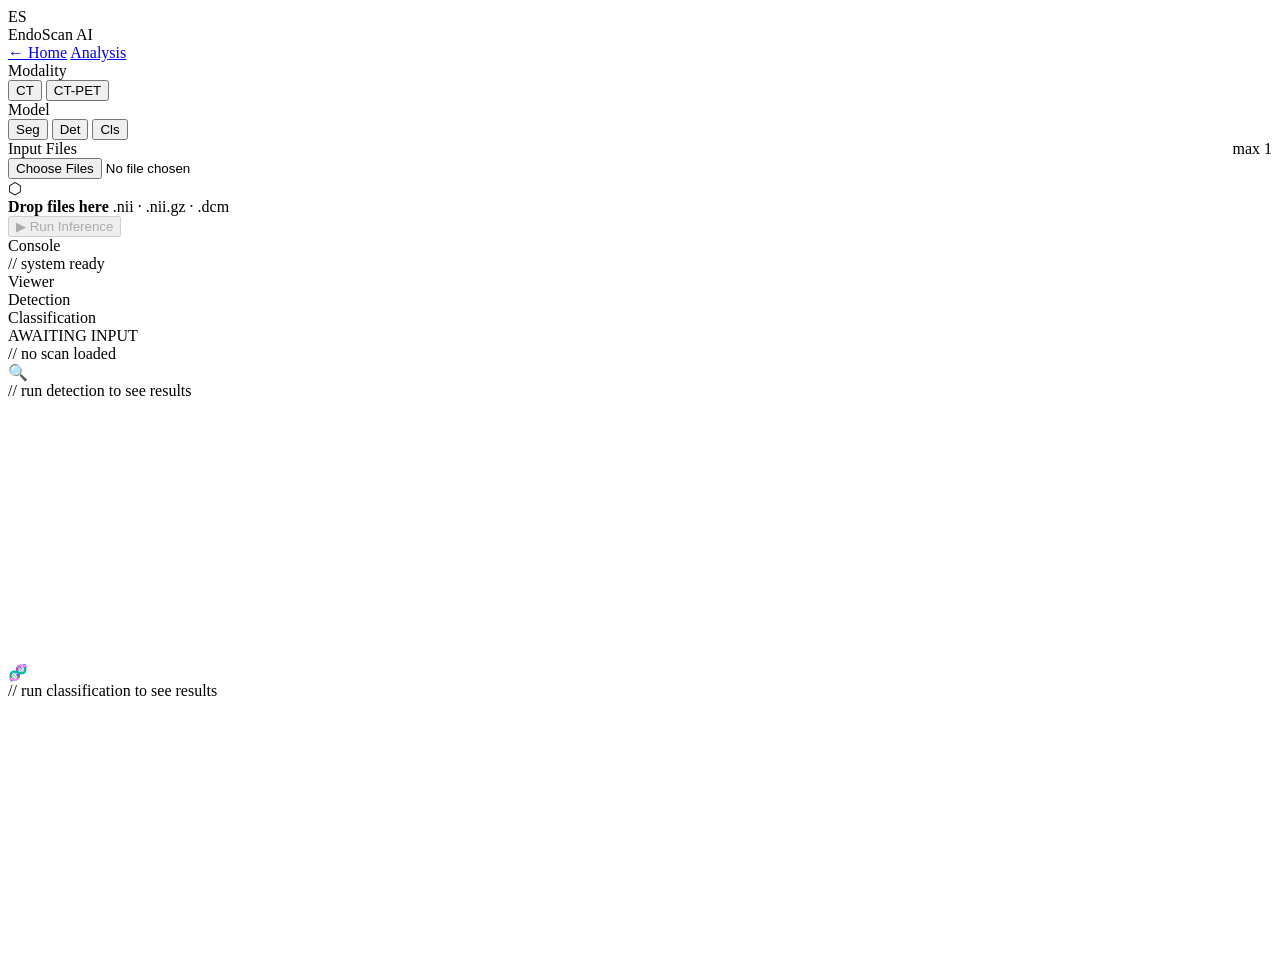
==== frontend/app.html @ cf7d0851 "updated frontend" ====
<!DOCTYPE html>
<html lang="en">
<head>
  <meta charset="UTF-8" />
  <meta name="viewport" content="width=device-width, initial-scale=1.0" />
  <title>EndoScan AI — Scan Analysis</title>
  <link rel="stylesheet" href="/static/css/style.css" />
    <link rel="stylesheet" href="/static/css/app.css" />
</head>
<body>

<!-- ── Nav ── -->
<nav class="nav">
  <div class="nav-logo">
    <div class="nav-logo-mark">ES</div>
    EndoScan AI
  </div>
  <div class="nav-links">
    <a href="/">← Home</a>
    <a href="/app" class="active">Analysis</a>
  </div>
</nav>

<div class="app-shell">

  <!-- ── Sidebar ── -->
  <aside class="sidebar">

    <div class="sidebar-section">
      <div class="sidebar-label">Modality</div>
      <div class="toggle-group">
        <button class="tog active" data-group="modality" data-value="ct">CT</button>
        <button class="tog" data-group="modality" data-value="ctpet">CT-PET</button>
      </div>
    </div>

    <div class="sidebar-section">
      <div class="sidebar-label">Model</div>
      <div class="toggle-group tri">
        <button class="tog active" data-group="model" data-value="segmentation">Seg</button>
        <button class="tog" data-group="model" data-value="detection">Det</button>
        <button class="tog" data-group="model" data-value="classification">Cls</button>
      </div>
    </div>

    <div class="sidebar-section">
      <div class="sidebar-label">Input Files <span id="file-hint" style="color:var(--accent);float:right">max 1</span></div>
      <div class="dropzone" id="dropzone">
        <input type="file" id="file-input" accept=".nii,.gz,.dcm" multiple />
        <div class="dz-icon">⬡</div>
        <div class="dz-text">
          <strong>Drop files here</strong>
          .nii · .nii.gz · .dcm
        </div>
        <div id="file-list"></div>
      </div>
    </div>

    <div class="sidebar-section">
      <div class="err-msg" id="err-msg"></div>
      <button class="run-btn" id="run-btn" disabled>▶ Run Inference</button>
    </div>

    <div class="sidebar-section" style="flex:1">
      <div class="sidebar-label">Console</div>
      <div class="log" id="log">// system ready
</div>
    </div>

  </aside>

  <!-- ── Main viewer ── -->
  <div class="viewer-area">

    <div class="tab-bar">
      <div class="tab active" data-tab="viewer">Viewer</div>
      <div class="tab" data-tab="detection" id="tab-det">Detection <span class="tab-badge" id="det-count" style="display:none"></span></div>
      <div class="tab" data-tab="classification" id="tab-cls">Classification <span class="tab-badge warn" id="cls-badge" style="display:none"></span></div>
    </div>

    <div class="panels">

      <!-- ── Viewer tab ── -->
      <div class="panel active" id="panel-viewer">
        <div class="image-viewer">
          <div class="view-controls" id="view-controls" style="display:none">
            <button class="view-btn active" data-view="raw">Raw CT</button>
            <button class="view-btn" data-view="mask">Mask</button>
            <button class="view-btn" data-view="overlay">Overlay</button>
          </div>

          <div class="img-card" id="img-card">
            <div class="img-card-topbar">
              <div class="dot r"></div><div class="dot y"></div><div class="dot g"></div>
              <span class="lbl" id="img-lbl">AWAITING INPUT</span>
            </div>
            <div class="img-stage" id="img-stage">
              <div class="placeholder" id="placeholder">
                <div class="ph-ring" id="ph-ring"></div>
                <span class="ph-txt">// no scan loaded</span>
              </div>
              <div id="view-raw"  style="display:none"><img id="img-raw"  alt="Raw CT slice"/></div>
              <div id="view-mask" style="display:none"><img id="img-mask" alt="Segmentation mask"/></div>
              <div id="view-overlay" style="display:none">
                <canvas id="overlay-canvas"></canvas>
              </div>
            </div>
            <div class="stats-strip" id="stats-strip" style="display:none">
              <div class="stat-item"><span class="stat-lbl">Voxels</span><span class="stat-val" id="sv">—</span></div>
              <div class="stat-item"><span class="stat-lbl">Volume cc</span><span class="stat-val" id="svol">—</span></div>
              <div class="stat-item"><span class="stat-lbl">Slice</span><span class="stat-val">CENTER</span></div>
              <div class="stat-item"><span class="stat-lbl">Model</span><span class="stat-val" id="smod">—</span></div>
            </div>
          </div>

          <div class="dl-row" id="dl-row" style="display:none">
            <button class="dl-btn teal" id="dl-mask">⬇ Download Mask (.nii.gz)</button>
            <button class="dl-btn green" id="dl-preview">⬇ Download Preview (.png)</button>
          </div>
        </div>
      </div>

      <!-- ── Detection tab ── -->
      <div class="panel" id="panel-detection">
        <div class="det-panel" id="det-content">
          <div class="empty-state" style="flex:1; min-height:300px">
            <div class="icon">🔍</div>
            <span>// run detection to see results</span>
          </div>
        </div>
      </div>

      <!-- ── Classification tab ── -->
      <div class="panel" id="panel-classification">
        <div class="cls-panel" id="cls-content">
          <div class="empty-state" style="min-height:300px">
            <div class="icon">🧬</div>
            <span>// run classification to see results</span>
          </div>
        </div>
      </div>

    </div>
  </div>
</div>

<script src="/static/js/app.js"></script>
</body>
</html>
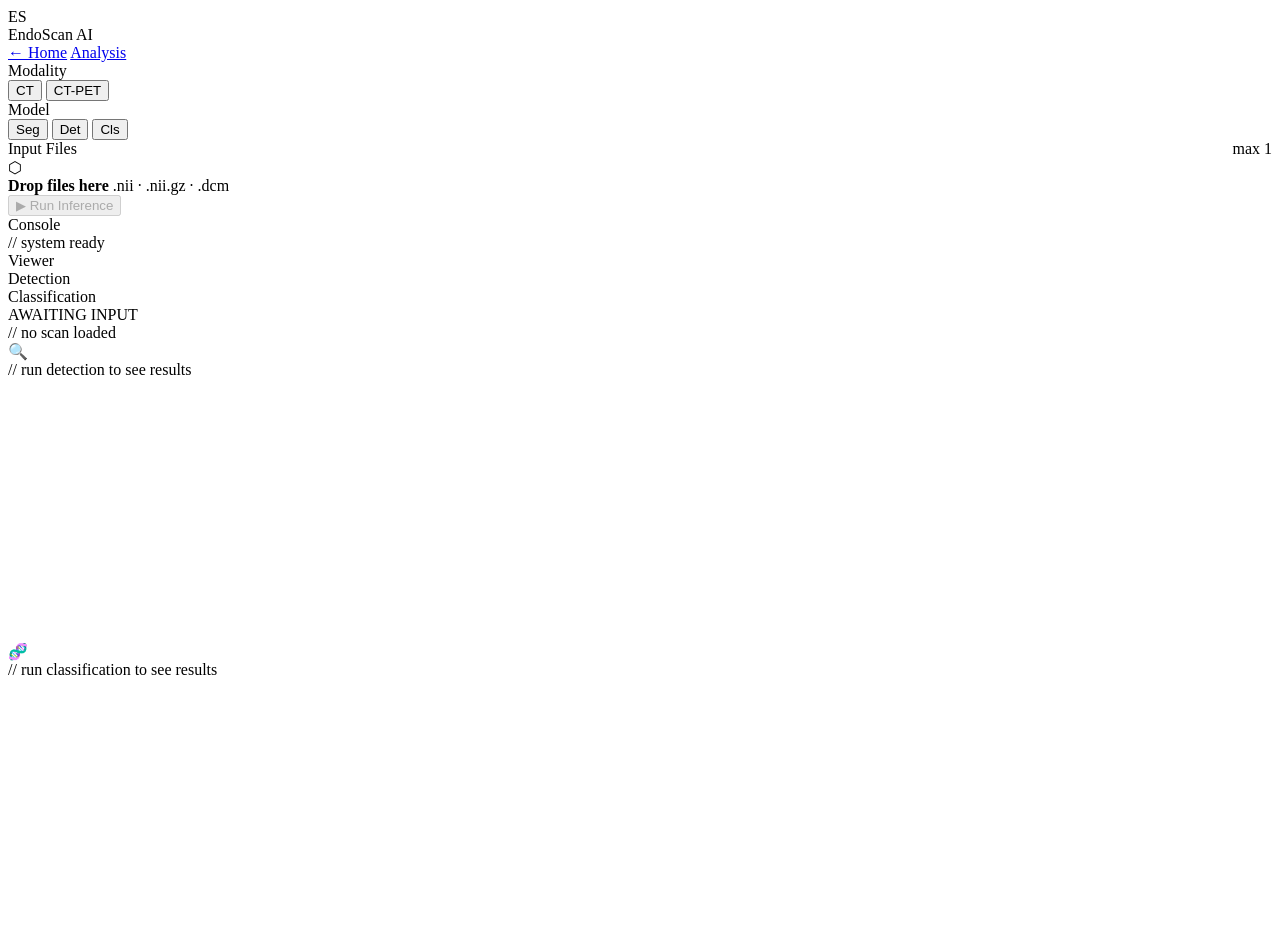
==== commit ee272f80: "fixed navbar css and app.js error" ====
--- a/frontend/app.html
+++ b/frontend/app.html
@@ -4,8 +4,8 @@
   <meta charset="UTF-8" />
   <meta name="viewport" content="width=device-width, initial-scale=1.0" />
   <title>EndoScan AI — Scan Analysis</title>
-  <link rel="stylesheet" href="/static/css/style.css" />
-    <link rel="stylesheet" href="/static/css/app.css" />
+  <link rel="stylesheet" href="/static/css/Navbar.css" />
+  <link rel="stylesheet" href="/static/css/app.css" />
 </head>
 <body>
 
@@ -43,10 +43,12 @@
       </div>
     </div>
 
+    <!-- File input lives outside the dropzone so Chrome doesn't block it -->
+    <input type="file" id="file-input" accept=".nii,.gz,.dcm" multiple style="display:none" />
+
     <div class="sidebar-section">
       <div class="sidebar-label">Input Files <span id="file-hint" style="color:var(--accent);float:right">max 1</span></div>
       <div class="dropzone" id="dropzone">
-        <input type="file" id="file-input" accept=".nii,.gz,.dcm" multiple />
         <div class="dz-icon">⬡</div>
         <div class="dz-text">
           <strong>Drop files here</strong>
@@ -144,6 +146,6 @@
   </div>
 </div>
 
-<script src="/static/js/app.js"></script>
+<script src="/static/js/app.js" defer></script>
 </body>
 </html>
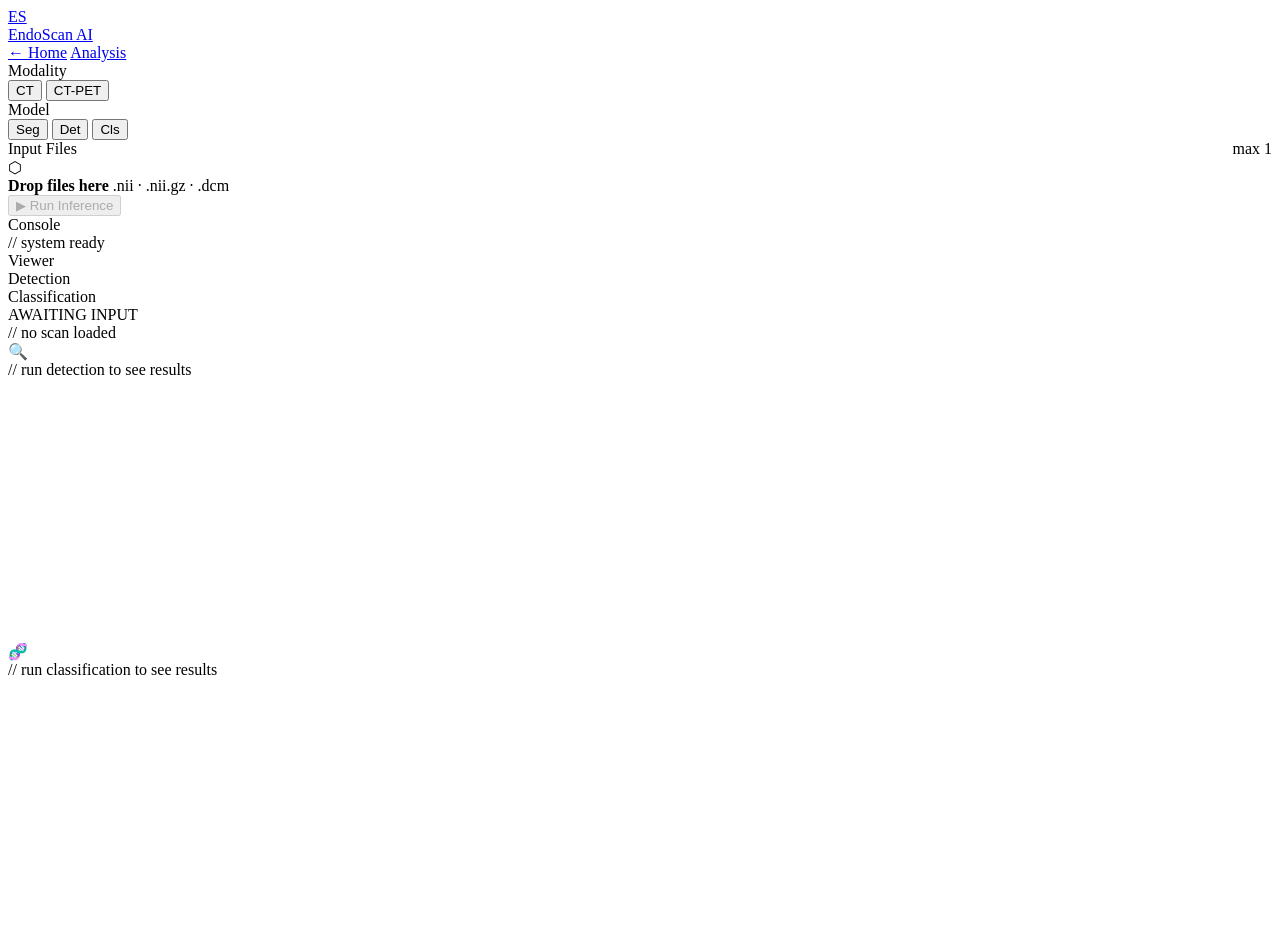
==== commit 191b8319: "Ux changes" ====
--- a/frontend/app.html
+++ b/frontend/app.html
@@ -12,9 +12,12 @@
 <!-- ── Nav ── -->
 <nav class="nav">
   <div class="nav-logo">
-    <div class="nav-logo-mark">ES</div>
-    EndoScan AI
+    <a href="/" class="nav-logo-link" aria-label="Go to homepage">
+      <div class="nav-logo-mark">ES</div>
+      <span class="nav-logo-text">EndoScan AI</span>
+    </a>
   </div>
+
   <div class="nav-links">
     <a href="/">← Home</a>
     <a href="/app" class="active">Analysis</a>
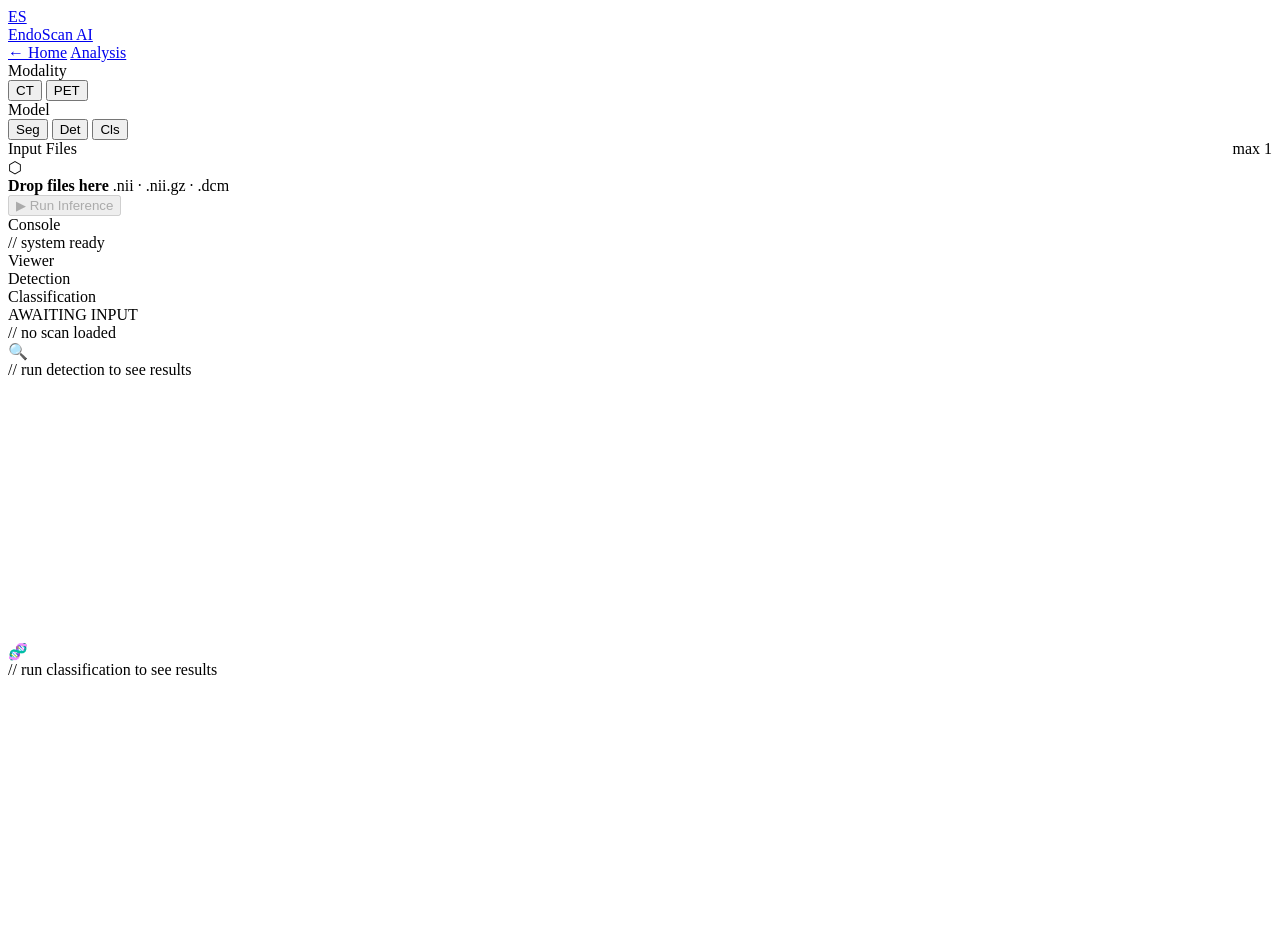
==== commit 54ad7cea: "frontend changes" ====
--- a/frontend/app.html
+++ b/frontend/app.html
@@ -33,7 +33,7 @@
       <div class="sidebar-label">Modality</div>
       <div class="toggle-group">
         <button class="tog active" data-group="modality" data-value="ct">CT</button>
-        <button class="tog" data-group="modality" data-value="ctpet">CT-PET</button>
+        <button class="tog" data-group="modality" data-value="ctpet">PET</button>
       </div>
     </div>
 
